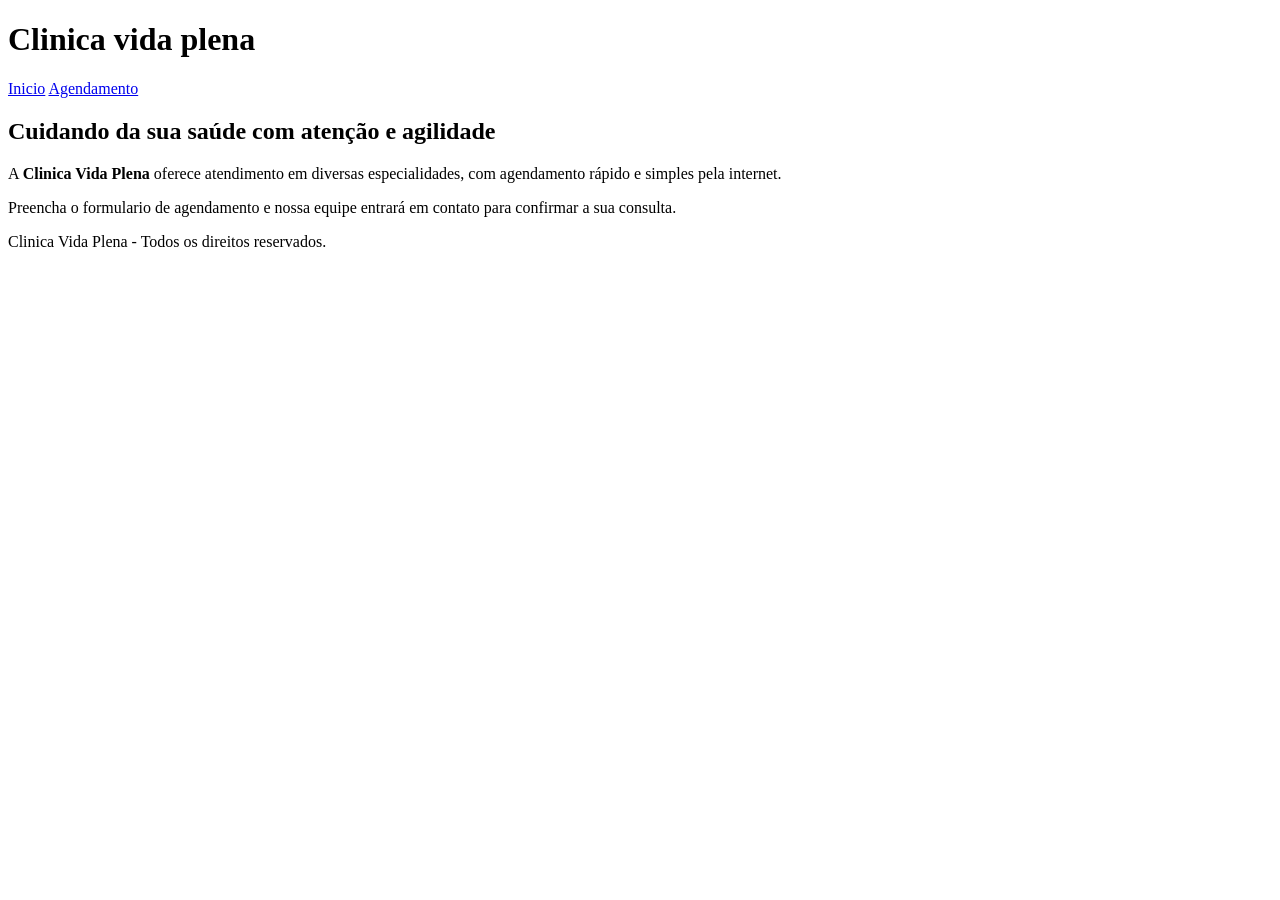
==== index.html @ 53c74d5b "copia clinica vida plena" ====
<!DOCTYPE html>
<html lang="pt-BR">

<head>
    <meta charset="UTF-8">
    <meta name="viewport" content="width=device-width, initial-scale=1.0">
    <title>Clinica vida plena</title>
</head>

<body>
    <header>
        <h1>Clinica vida plena</h1>
        <nav>
            <a href="index.html">Inicio</a>
            <a href="agendamento.html">Agendamento</a>
        </nav>
    </header>
    <main>
        <h2> Cuidando da sua saúde com atenção e agilidade</h2>
        <p>
            A <strong> Clinica Vida Plena</strong> oferece atendimento em diversas especialidades, com agendamento
            rápido e simples pela internet.
        </p>
        <p>
            Preencha o formulario de agendamento e nossa equipe entrará em contato para confirmar a sua consulta.
        </p>
    </main>

    <footer>
        <p>
            Clinica Vida Plena - Todos os direitos reservados.
        </p>
    </footer>
</body>

</html>
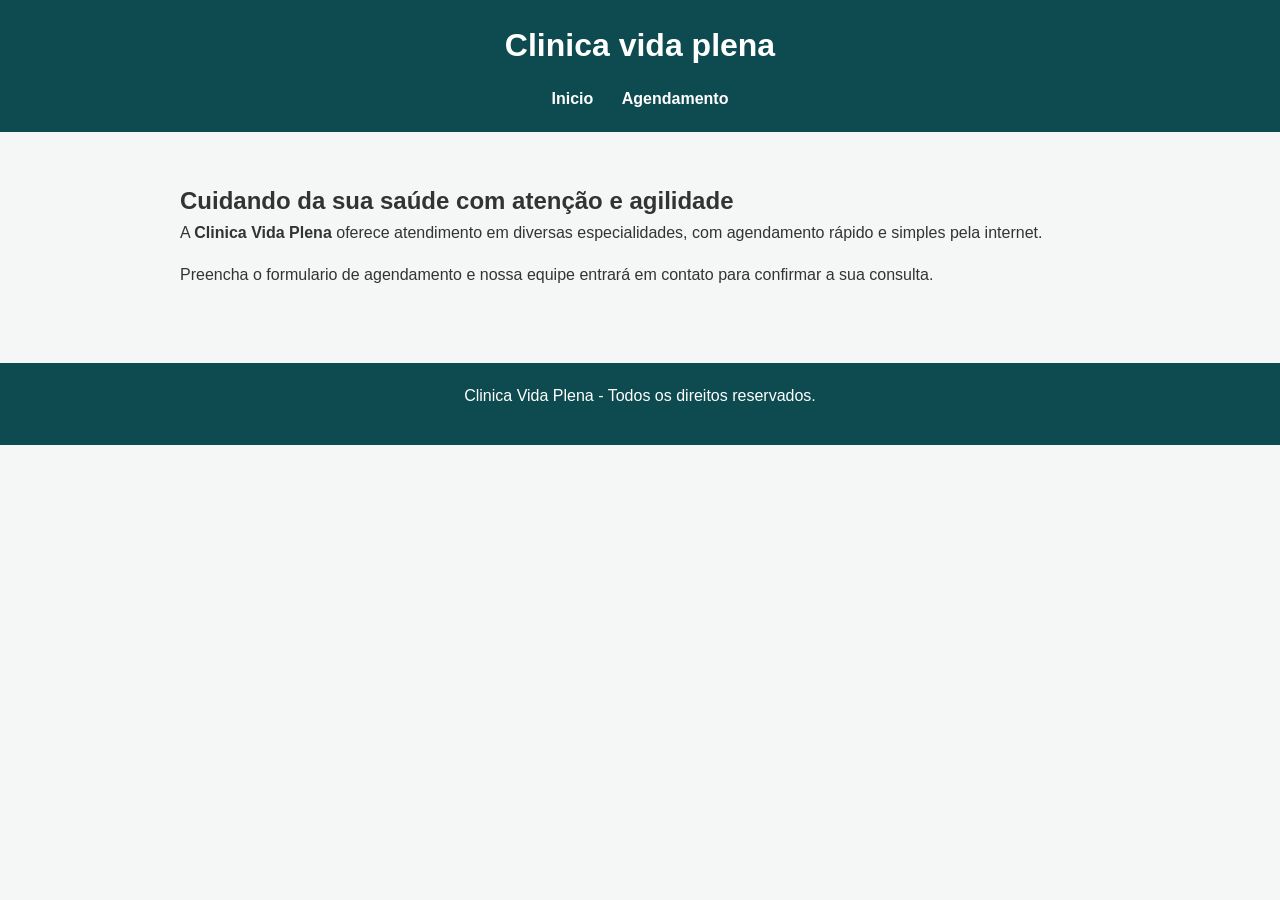
==== commit 5eacfb8b: "classes e id" ====
--- a/index.html
+++ b/index.html
@@ -5,6 +5,7 @@
     <meta charset="UTF-8">
     <meta name="viewport" content="width=device-width, initial-scale=1.0">
     <title>Clinica vida plena</title>
+    <link rel="stylesheet" href="style.css">
 </head>
 
 <body>
--- a/style.css
+++ b/style.css
@@ -0,0 +1,142 @@
+* {
+    margin: 0;
+    padding: 0;
+    box-sizing: border-box;
+}
+
+body {
+    font-family: Arial, Helvetica, sans-serif;
+    color: #333333;
+    line-height: 1.6;
+    background-color: #f4f7f6;
+}
+
+p {
+    margin-bottom: 16px;
+}
+
+header {
+    background-color: #0e4b50;
+    color: #ffffff;
+    padding: 20px;
+    text-align: center;
+}
+
+header h1 {
+    color: #ffffff;
+    margin-bottom: 15px;
+}
+
+nav ul {
+    list-style: none;
+}
+
+nav li {
+    display: inline-block;
+    margin: 0 18px;
+}
+
+nav a {
+    color: #ffffff;
+    text-decoration: none;
+    font-weight: bold;
+    padding: 6px 12px;
+    border-radius: 4px;
+}
+
+main {
+    max-width: 960px;
+    margin: 30px auto;
+    padding: 20px;
+}
+
+footer {
+    background-color: #0e4b50;
+    color: #ffffff;
+    text-align: center;
+    padding: 20px;
+    margin-top: 40px;
+}
+
+.agendamento {
+    background-color: #fafafa;
+    border: 1px solid #ddd;
+    border-radius: 8px;
+    padding: 16px;
+    margin-bottom: 16px;
+    text-align: center;
+}
+
+.dados-paciente {
+    background-color: #ddd;
+    padding: 12px;
+    border-radius: 8px;
+    margin-bottom: 12px;
+}
+
+.consulta {
+    padding: 12px;
+    border-radius: 4px;
+    font-weight: bold;
+    text-align: center;
+    margin-bottom: 12px;
+}
+
+.consulta-presencial {
+    background-color: #e8f5e9;
+    border-left: 4px solid #2b7d4d;
+}
+
+.consulta-especializada {
+    background-color: #e3f2fd;
+    border-left: 4px solid #1976d2;
+}
+
+
+#nome {
+    border: 2px solid #1976d2;
+    border-radius: 6px;
+    padding: 8px;
+}
+
+#email {
+    border: 2px solid #1976d2;
+    border-radius: 6px;
+    padding: 8px;
+}
+
+#telefone {
+    border: 2px solid #1976d2;
+    border-radius: 6px;
+    padding: 8px;
+}
+
+#data {
+    border: 2px solid #2b7d4d;
+    border-radius: 6px;
+    padding: 8px;
+}
+
+#hora {
+    border: 2px solid #2b7d4d;
+    border-radius: 6px;
+    padding: 8px;
+}
+
+#especialidade {
+    border: 2px solid #2b7d4d;
+    border-radius: 6px;
+    padding: 8px;
+}
+
+#mensagem {
+    border: 2px solid #000000;
+    border-radius: 6px;
+    padding: 8px;
+}
+
+body.pagina-agendamento {
+    background-image: url('clinica_vida_plena.jpg');
+    background-size: cover;
+    background-position: center;
+}
